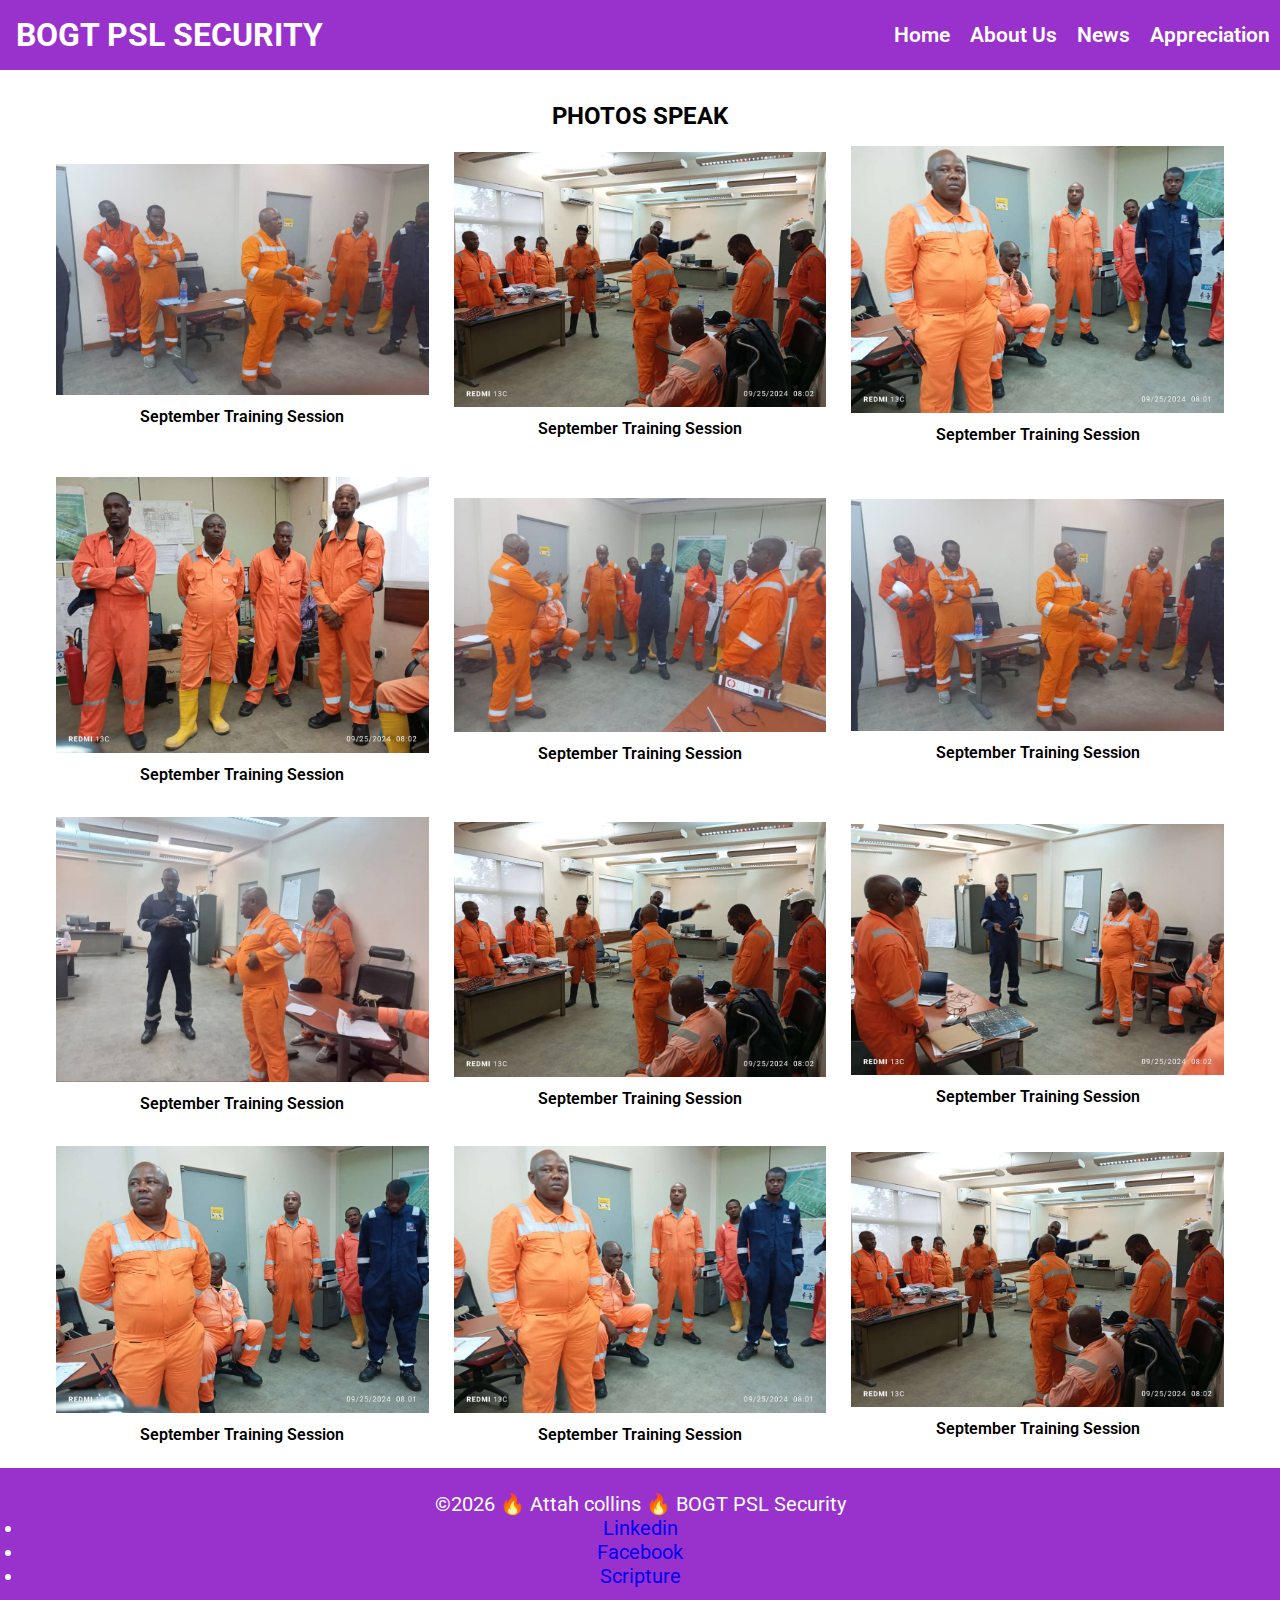
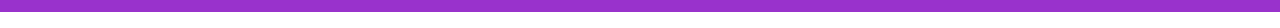
==== wwr/index.html @ 929beb2e "edited" ====
<!DOCTYPE html>
<html lang="en">
    <head>
        <meta charset="UTF-8">
        <meta name="viewport" content="width=device-width, initial-scale=1.0">
        <title>PSL Monthly Security News</title>
        <meta name="description" content="Bringing you upto date with the happenings and news within the SPDC_PSL Security system which is incharge of the security of the assets for the SSEP project at Bonny Oil and Gas Terminal (BOGT)">
        <meta name="author" content="Attah Collins Onyebuchi">
        <link rel="stylesheet" href="styles/psl.css">
        <link rel="stylesheet" href="styles/psl-large.css">
        <script defer="" src="scripts/psl.js"></script>
        <link rel="preconnect" href="https://fonts.googleapis.com">
        <link rel="preconnect" href="https://fonts.gstatic.com" crossorigin>
        <link href="https://fonts.googleapis.com/css2?family=Roboto:wght@300;400&display=swap" rel="stylesheet">
    </head>
  <body>
    <header>
      <div>
        <h1>BOGT PSL SECURITY</h1>
        <span id="btnBurguer">☰</span>
      </div>
      <nav id="navBar">
        <a href="index.html">Home</a>
        <a href="about.html">About Us</a>
        <a href="news.html">News</a>
        <a href="appreciation.html">Appreciation</a>
      </nav>
    </header>
      <main>
        <h2>PHOTOS SPEAK</h2>
        <div class="container">
          <figure>
            <img src="images/septtrain2.jpg" alt="September Training Session">
            <figcaption>September Training Session</figcaption>
          </figure>
          <figure>
            <img src="images/septtrain8.jpg" alt="September Training Session">
            <figcaption>September Training Session</figcaption>
          </figure>
          <figure>
            <img src="images/septtrain7.jpg" alt="September Training Session">
            <figcaption>September Training Session</figcaption>
          </figure>
          <figure>
            <img src="images/septtrain4.jpg" alt="September Training Session">
            <figcaption>September Training Session</figcaption>
          </figure>
          <figure>
            <img src="images/septtrain1.jpg" alt="September Training Session">
            <figcaption>September Training Session</figcaption>
          </figure>
          <figure>
            <img src="images/septtrain2.jpg" alt="September Training Session">
            <figcaption>September Training Session</figcaption>
          </figure>
          <figure>
            <img src="images/septtrain3.jpg" alt="September Training Session">
            <figcaption>September Training Session</figcaption>
          </figure>
          <figure>
            <img src="images/septtrain8.jpg" alt="September Training Session">
            <figcaption>September Training Session</figcaption>
          </figure>
          <figure>
            <img src="images/septtrain5.jpg" alt="September Training Session">
            <figcaption>September Training Session</figcaption>
          </figure>
          <figure>
            <img src="images/septtrain6.jpg" alt="September Training Session">
            <figcaption>September Training Session</figcaption>
          </figure>
          <figure>
            <img src="images/septtrain7.jpg" alt="September Training Session">
            <figcaption>September Training Session</figcaption>
          </figure>
          <figure>
            <img src="images/septtrain8.jpg" alt="September Training Session">
            <figcaption>September Training Session</figcaption>
          </figure>
        </div>
      </main>
    <footer class="footer">
        <p>&copy;<span id="currentyear"></span> &#128293; Attah collins &#128293; BOGT PSL Security</p> 
        <nav>
            <ul>
                <li><a href="www.linkedin.com/in/collins-o-attah-980807289" target="_blank">Linkedin</a></li>
                <li><a href="https://www.facebook.com/collins.oscar" target="_blank">Facebook</a></li>
                <li><a href="https://www.churchofjesuschrist.org/study/scriptures/nt/philip/4?lang=eng&id=8" target="_blank">Scripture</a></li>
            
            </ul>
        </nav>
    </footer>
  </body>
</html>
---- wwr/styles/psl.css ----
* {
    margin: 0;
    padding: 0;
    box-sizing: border-box;
  }
  
  body {
    font-family: "Roboto", system-ui;
  }
  
  header {
    background-color: darkorchid;
    color: #fff;
  }




/*   
  body {
    display: grid;
    grid-template-rows: auto 1fr auto;
    grid-template-columns: 1fr;
    height: 100vh;
    margin: 0;
    font-family: 'Roboto', sans-serif;
    font-style: normal;
    background-color: #f9f9f9;
    color: #333333;
  }
  
  header {
    background-color: darkblue;
    text-align: center;
    color: white;
    width: 78rem;
    position: relative;
    left: 50px;
  }
  
  header h1 {
    margin-top: 15px;
    font-size: 2rem;
    font-family: "Sofadi One", system-ui;
    font-weight: 400;
  }
  
  header span {
    color: yellow;
    font-weight: 100;
  }
  
  nav ul {
    display: flex;
    justify-content: space-between;
    list-style-type: none;
    padding: 0;
    margin: 0;
    margin-top: 20px;
  }
  
  nav ul li {
    flex: 1;
  }
  
  nav ul li a {
    text-decoration: none;
    color: #ffffff;
    padding: 15px 10px;
    background-color: #262826;
    font-size: 1.3rem;
    font-weight: 600;
    display: block;
    text-align: center;
  }
  
  nav ul li a:hover {
    background-color: #555555;
    cursor: pointer;
  }
  
  .main-content {
    display: grid;
    grid-template-columns: 2fr 1fr;
    gap: 20px;
    padding: 20px;
    background-color: white;
    max-width: 1200px;
    margin: 0 auto;
  }
  
  .card {
    padding: 20px;
    background-color: white;
    border-radius: 8px;
    box-shadow: 0 4px 8px rgba(0, 0, 0, 0.1);
  }
  
  .me {
    display: flex;
    align-items: flex-start;
    gap: 20px;
    margin-bottom: 20px;
  }
  
  
  .me img {
    width: 100px;
    height: 150px;
    border-radius: 8px;
  }
  
  .me p {
    flex: 1;
    margin: 0;
  }
  
  hr {
    margin: 20px;
  }
  
  .flag {
    display: flex;
    align-items: flex-start;
    gap: 20px;
    margin-bottom: 20px;
  }
  
  .flag img {
    width: 200px;
    height: 120px;
  }
  
  .aside h2 {
    font-size: 1.5rem;
    margin-bottom: 15px;
    background-color: darkblue;
    color: white;
    padding: 15px;
    text-align: center;
    border-radius: 10px 10px 0 0;
  }
  
  .card h2 {
    font-size: 1.5rem;
    margin-bottom: 15px;
    background-color: darkblue;
    color: white;
    padding: 15px;
    text-align: center;
    border-radius: 10px 10px 0 0;
  }
  
  .flag div p {
    font-size: 1.5rem;
    margin-bottom: 15px;
    color: black;
    padding: 10px;
    text-align: center;
    border-radius: 10px 10px 0 0;
    position: absolute;
    top: 360px;
    left: 250px;
  }
  .flag article p {
    position: absolute;
    top: 570px;
    left: 100px;
  }
  
  .flag h5 {
    position: absolute;
    top: 570px;
    left: 120px;
  }
  
  .aside ul {
    padding: 0;
    margin-left: 20px;
  }
  
  .card ul li {
    margin-bottom: 10px;
    
  }
  
  .card ul li a {
    text-decoration: underline;
    color: darkblue;
    transition: color 0.3s;
  }
  
  .footer {
    background-color: rgb(33, 33, 105);
    padding: 5px;
    text-align: center;
    color: white;
    font-size: 1.3rem;
    width: 78rem;
    position: relative;
    top: 40px;
    left: 50px;
  } */













  .card {
    padding: 20px;
    background-color: white;
    border-radius: 8px;
    box-shadow: 0 4px 8px rgba(0, 0, 0, 0.1);
  }

  .me {
    display: flex;
    align-items: flex-start;
    gap: 20px;
    margin-bottom: 20px;
  }

  .me ol {
    display: block;
    align-self: center;
  }

  .flag {
    display: flex;
    align-items: flex-start;
    gap: 20px;
    margin-bottom: 20px;
  }

  .me img {
    width: 100px;
    height: 150px;
    border-radius: 8px;
  }

  .me p {
    flex: 1;
    margin: 0;
  }

  /* .flag p {
    flex: 1;
    margin: 0;
  } */
  
  hr {
    margin: 20px;
  }

  .map {
    display: grid;
    gap: 40px;
    align-content: center;
  }

.adjust iframe {
  float: right;
}

/* 
  .flag p {
    flex: 1;
    margin: 0;
  } */

  /* .flag img {
    width: 200px;
    height: 120px;
    border-radius: 8px;
  }

  .flag iframe {
    position: relative;
    top: 170px;
    right: 200px;
  } */
/*     
  .flag div p {
    font-size: 1.5rem;
    margin-bottom: 15px;
    color: black;
    padding: 10px;
    text-align: center;
    border-radius: 10px 10px 0 0;
    position: relative;
    bottom: 80px; 
    left: 230px; 
  } */

  /* .flag article p {
    position: relative;
    top: 450px;
    left: 100px;
  } */
  
  .flag h5 {
    position: relative;
    top: 140px;
    /* left: 1px; */
    right: 500px;
  }

  .card ul {
    text-align: center;
  }

.card h2 {
  background-color: lightblue
}

  header span {
    color: yellow;
    font-weight: 100;
  }
  
  header div {
    display: flex;
    justify-content: space-between;
    align-items: center;
    padding: 1rem;
  }
  
  header div h1 {
    text-align: center;
  }
  
  header nav {
    display: none;
  }
  
  header nav.display {
    display: flex;
    flex-direction: column;
  }
  
  main {
    padding: 1rem;
  }
  
  main h2 {
    padding: 1rem;
    text-align: center;
  }
  
  .container {
    display: grid;
    grid-template-columns: 1fr;
    grid-gap: 25px;
    place-items: center;
  }
  
  .container figure img {
    width: 100%;
    height: auto;
  }
  
  .container figure figcaption {
    padding: 0.5rem;
    text-align: center;
  }
  
  .container figcaption {
    color: black;
    font-weight: 600;
  }
  
  footer {
    background: darkorchid;
    color: #fff;
    padding: 1.5rem;
    font-size: 1.25rem;
    text-align: center;
    margin-bottom: 1rem;
  }
  
  footer p {
    color: #fff;
    text-align: center;
  }
  
  .highlighted {
    margin-top: 0.5rem;
    font-size: 1rem;
  }
  
  a {
    text-decoration: none;
  }
  
  
  header nav ul {
    display: flex;
    justify-content: space-between;
    list-style-type: none;
    padding: 0;
    margin: 0;
    margin-top: 20px;
  }
  
  header nav ul li {
    flex: 1;
  }
  
  header nav a {
    text-decoration: none;
    color: #ffffff;
    padding: 15px 10px;
    background-color: darkorchid;
    font-size: 1.3rem;
    font-weight: 600;
    display: block;
    text-align: center;
  }
---- wwr/styles/psl-large.css ----
@media screen and (min-width: 680px) {
    header {
      display: flex;
      justify-content: space-between;
      align-items: center;
    }
  
    header nav {
      display: flex;
    }
  
    header nav a:hover {
      background-color: unset;
      text-decoration: solid;
    } 

    header nav a:hover {
      background-color: #ddd;
      color: black;
    }
  
    header span {
      display: none;
    }
  
    main {
      max-width: 1200px;
      margin-inline: auto;
    }
  
    .container {
      grid-template-columns: repeat(auto-fit, minmax(300px, 1fr));
    }
  }
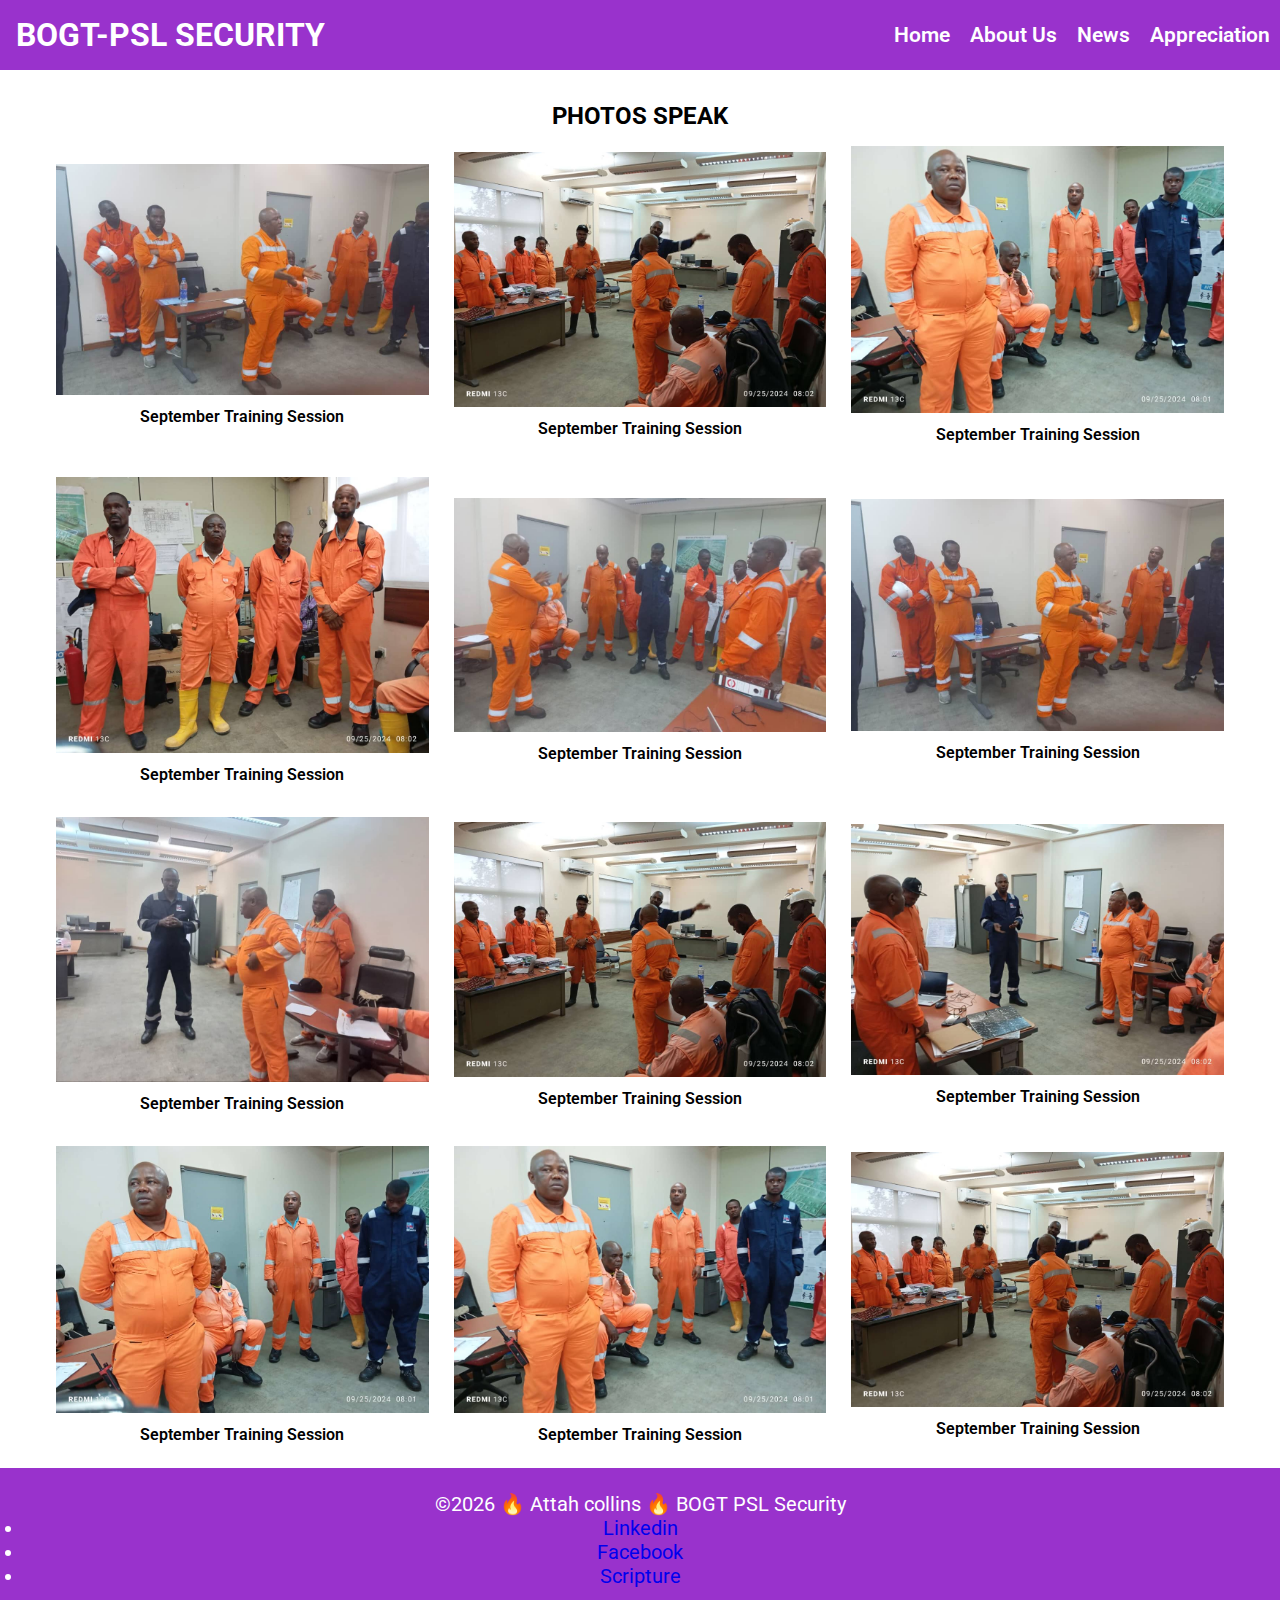
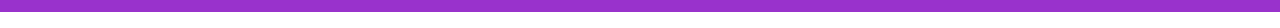
==== commit adeeaab1: "Final edits" ====
--- a/wwr/index.html
+++ b/wwr/index.html
@@ -16,7 +16,7 @@
   <body>
     <header>
       <div>
-        <h1>BOGT PSL SECURITY</h1>
+        <h1>BOGT-PSL SECURITY</h1>
         <span id="btnBurguer">☰</span>
       </div>
       <nav id="navBar">
--- a/wwr/styles/psl.css
+++ b/wwr/styles/psl.css
@@ -426,7 +426,17 @@
     text-align: center;
   } 
   
-
-
-
-
+.card ol {
+  font-family: "Roboto";
+  font-weight: 400;
+  font-size: large;
+}
+
+picture img {
+  width: 100%;
+  height: 80dvh;
+  object-fit: cover;
+}
+
+
+
